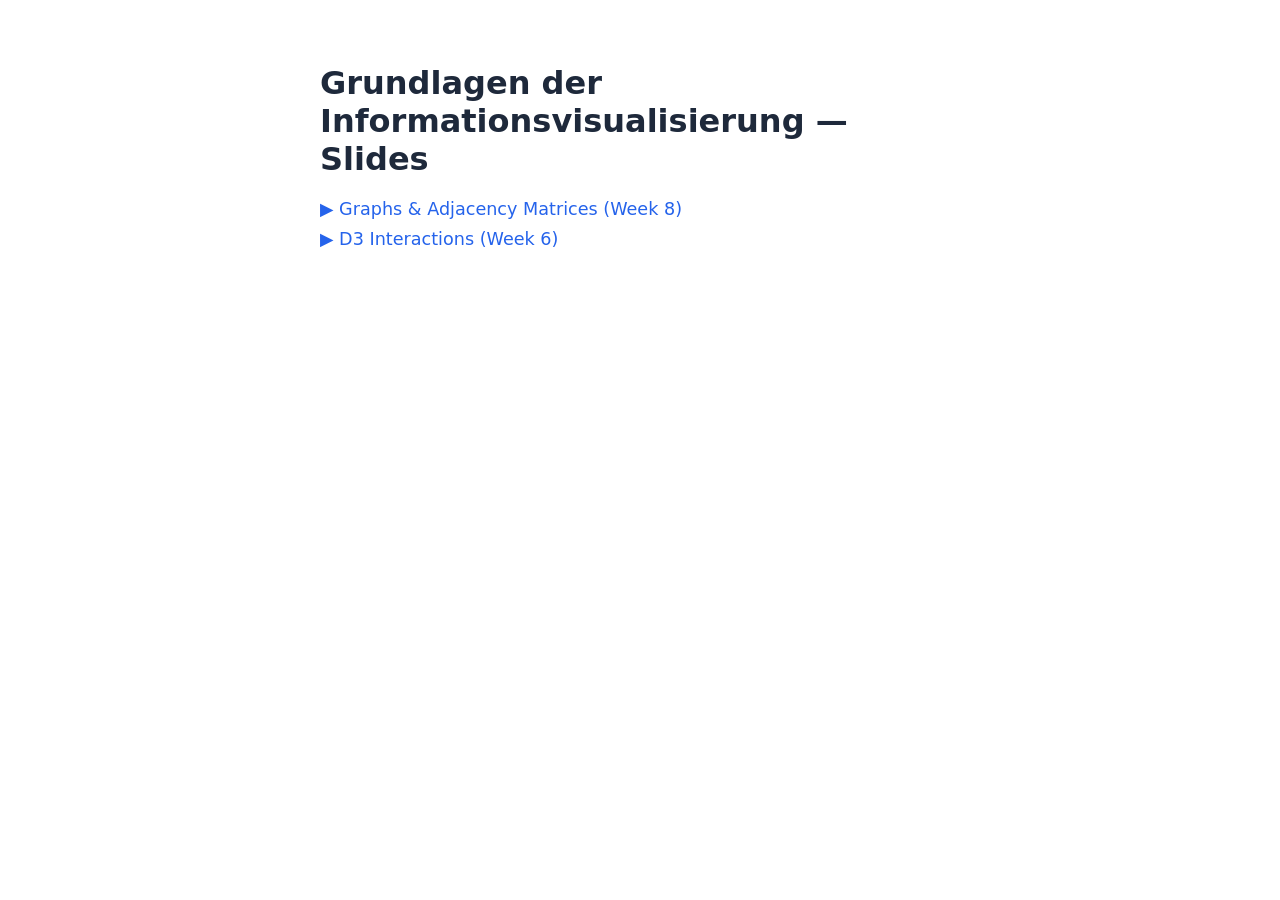
==== index.html @ 1e35a788 "Deploy graphs-intro and d3-interactions-intro slides" ====
<!doctype html><html lang="en"><head><meta charset="utf-8"><meta name="viewport" content="width=device-width,initial-scale=1"><title>InfoVis Course Slides</title><style>body{font-family:system-ui,sans-serif;max-width:640px;margin:4rem auto;padding:0 1.5rem;color:#1e293b}h1{font-weight:600}a{display:block;margin:.6rem 0;color:#2563eb;font-size:1.1rem;text-decoration:none}a:hover{text-decoration:underline}</style></head><body><h1>Grundlagen der Informationsvisualisierung — Slides</h1><a href="./graphs-intro/">▶ Graphs &amp; Adjacency Matrices (Week 8)</a><a href="./d3-interactions-intro/">▶ D3 Interactions (Week 6)</a></body></html>
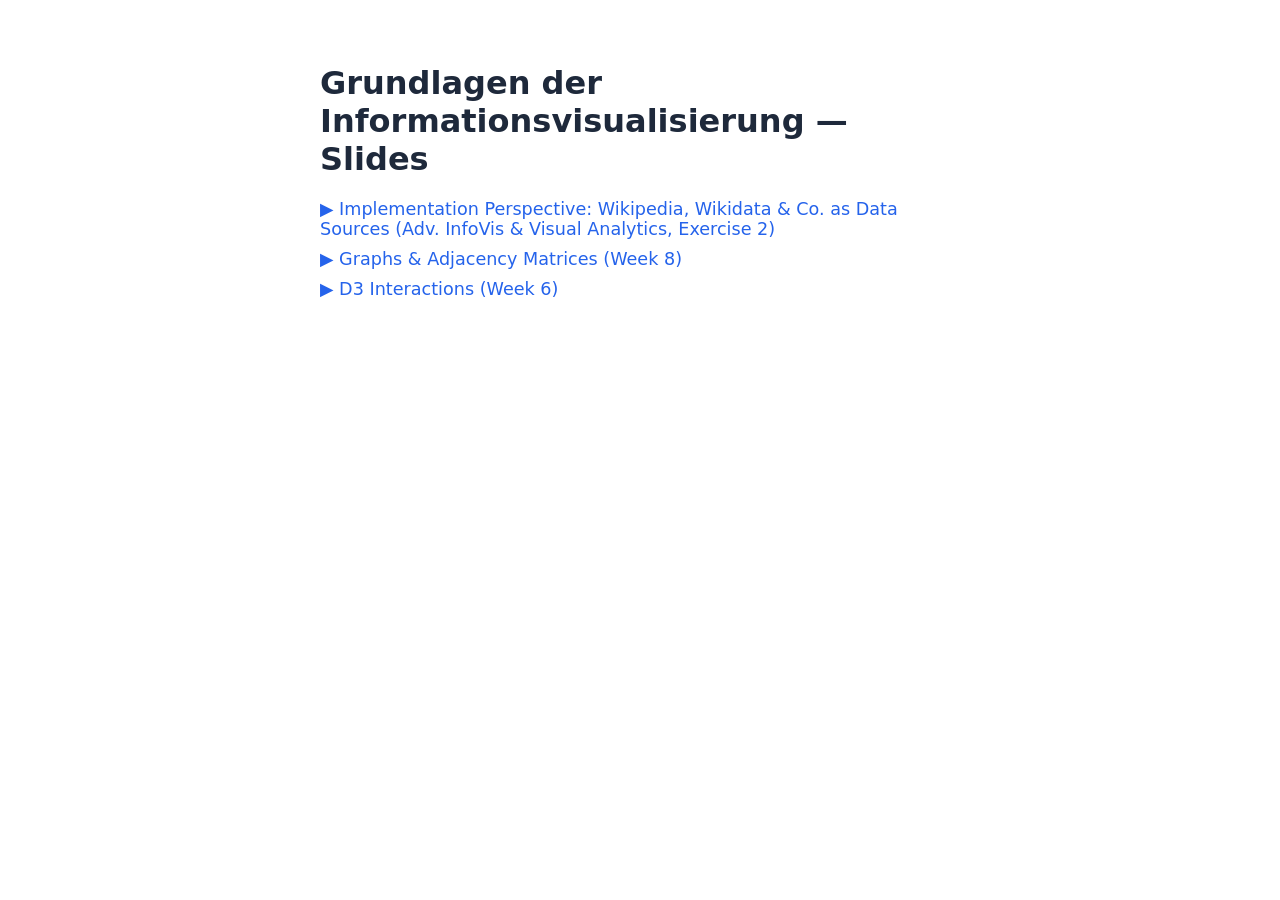
==== commit 71e17f6f: "Add wiki-data slides: Implementation Perspective, Wikipedia & Wikidata as data sources New Slidev de" ====
--- a/index.html
+++ b/index.html
@@ -1 +1 @@
-<!doctype html><html lang="en"><head><meta charset="utf-8"><meta name="viewport" content="width=device-width,initial-scale=1"><title>InfoVis Course Slides</title><style>body{font-family:system-ui,sans-serif;max-width:640px;margin:4rem auto;padding:0 1.5rem;color:#1e293b}h1{font-weight:600}a{display:block;margin:.6rem 0;color:#2563eb;font-size:1.1rem;text-decoration:none}a:hover{text-decoration:underline}</style></head><body><h1>Grundlagen der Informationsvisualisierung — Slides</h1><a href="./graphs-intro/">▶ Graphs &amp; Adjacency Matrices (Week 8)</a><a href="./d3-interactions-intro/">▶ D3 Interactions (Week 6)</a></body></html>
+<!doctype html><html lang="en"><head><meta charset="utf-8"><meta name="viewport" content="width=device-width,initial-scale=1"><title>InfoVis Course Slides</title><style>body{font-family:system-ui,sans-serif;max-width:640px;margin:4rem auto;padding:0 1.5rem;color:#1e293b}h1{font-weight:600}a{display:block;margin:.6rem 0;color:#2563eb;font-size:1.1rem;text-decoration:none}a:hover{text-decoration:underline}</style></head><body><h1>Grundlagen der Informationsvisualisierung — Slides</h1><a href="./wiki-data/">▶ Implementation Perspective: Wikipedia, Wikidata &amp; Co. as Data Sources (Adv. InfoVis &amp; Visual Analytics, Exercise 2)</a><a href="./graphs-intro/">▶ Graphs &amp; Adjacency Matrices (Week 8)</a><a href="./d3-interactions-intro/">▶ D3 Interactions (Week 6)</a></body></html>
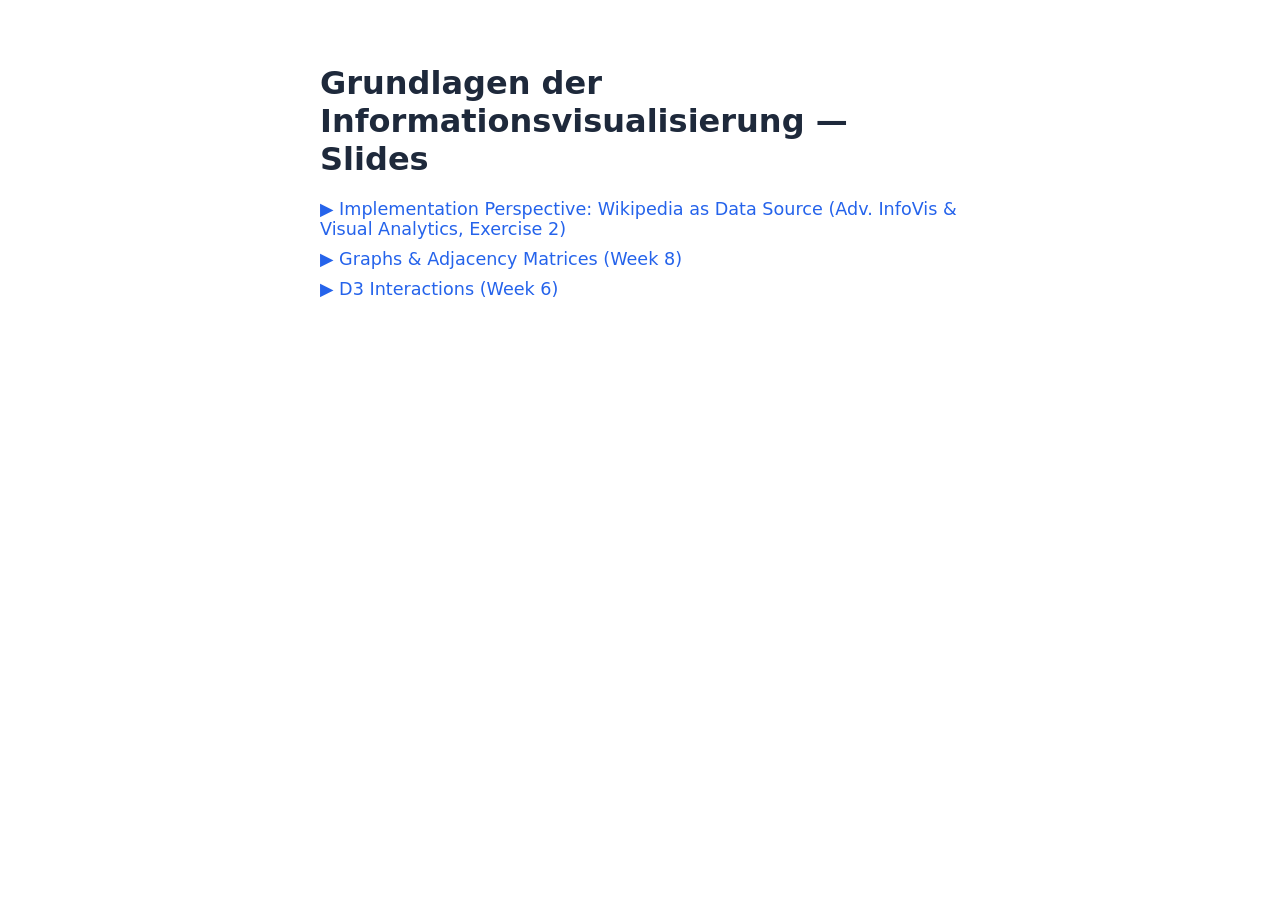
==== commit bb47e3c2: "wiki-data slides: title "Implementation Perspective: Wikipedia as data source" Co-Authored-By: Claud" ====
--- a/index.html
+++ b/index.html
@@ -1 +1 @@
-<!doctype html><html lang="en"><head><meta charset="utf-8"><meta name="viewport" content="width=device-width,initial-scale=1"><title>InfoVis Course Slides</title><style>body{font-family:system-ui,sans-serif;max-width:640px;margin:4rem auto;padding:0 1.5rem;color:#1e293b}h1{font-weight:600}a{display:block;margin:.6rem 0;color:#2563eb;font-size:1.1rem;text-decoration:none}a:hover{text-decoration:underline}</style></head><body><h1>Grundlagen der Informationsvisualisierung — Slides</h1><a href="./wiki-data/">▶ Implementation Perspective: Wikipedia, Wikidata &amp; Co. as Data Sources (Adv. InfoVis &amp; Visual Analytics, Exercise 2)</a><a href="./graphs-intro/">▶ Graphs &amp; Adjacency Matrices (Week 8)</a><a href="./d3-interactions-intro/">▶ D3 Interactions (Week 6)</a></body></html>
+<!doctype html><html lang="en"><head><meta charset="utf-8"><meta name="viewport" content="width=device-width,initial-scale=1"><title>InfoVis Course Slides</title><style>body{font-family:system-ui,sans-serif;max-width:640px;margin:4rem auto;padding:0 1.5rem;color:#1e293b}h1{font-weight:600}a{display:block;margin:.6rem 0;color:#2563eb;font-size:1.1rem;text-decoration:none}a:hover{text-decoration:underline}</style></head><body><h1>Grundlagen der Informationsvisualisierung — Slides</h1><a href="./wiki-data/">▶ Implementation Perspective: Wikipedia as Data Source (Adv. InfoVis &amp; Visual Analytics, Exercise 2)</a><a href="./graphs-intro/">▶ Graphs &amp; Adjacency Matrices (Week 8)</a><a href="./d3-interactions-intro/">▶ D3 Interactions (Week 6)</a></body></html>
